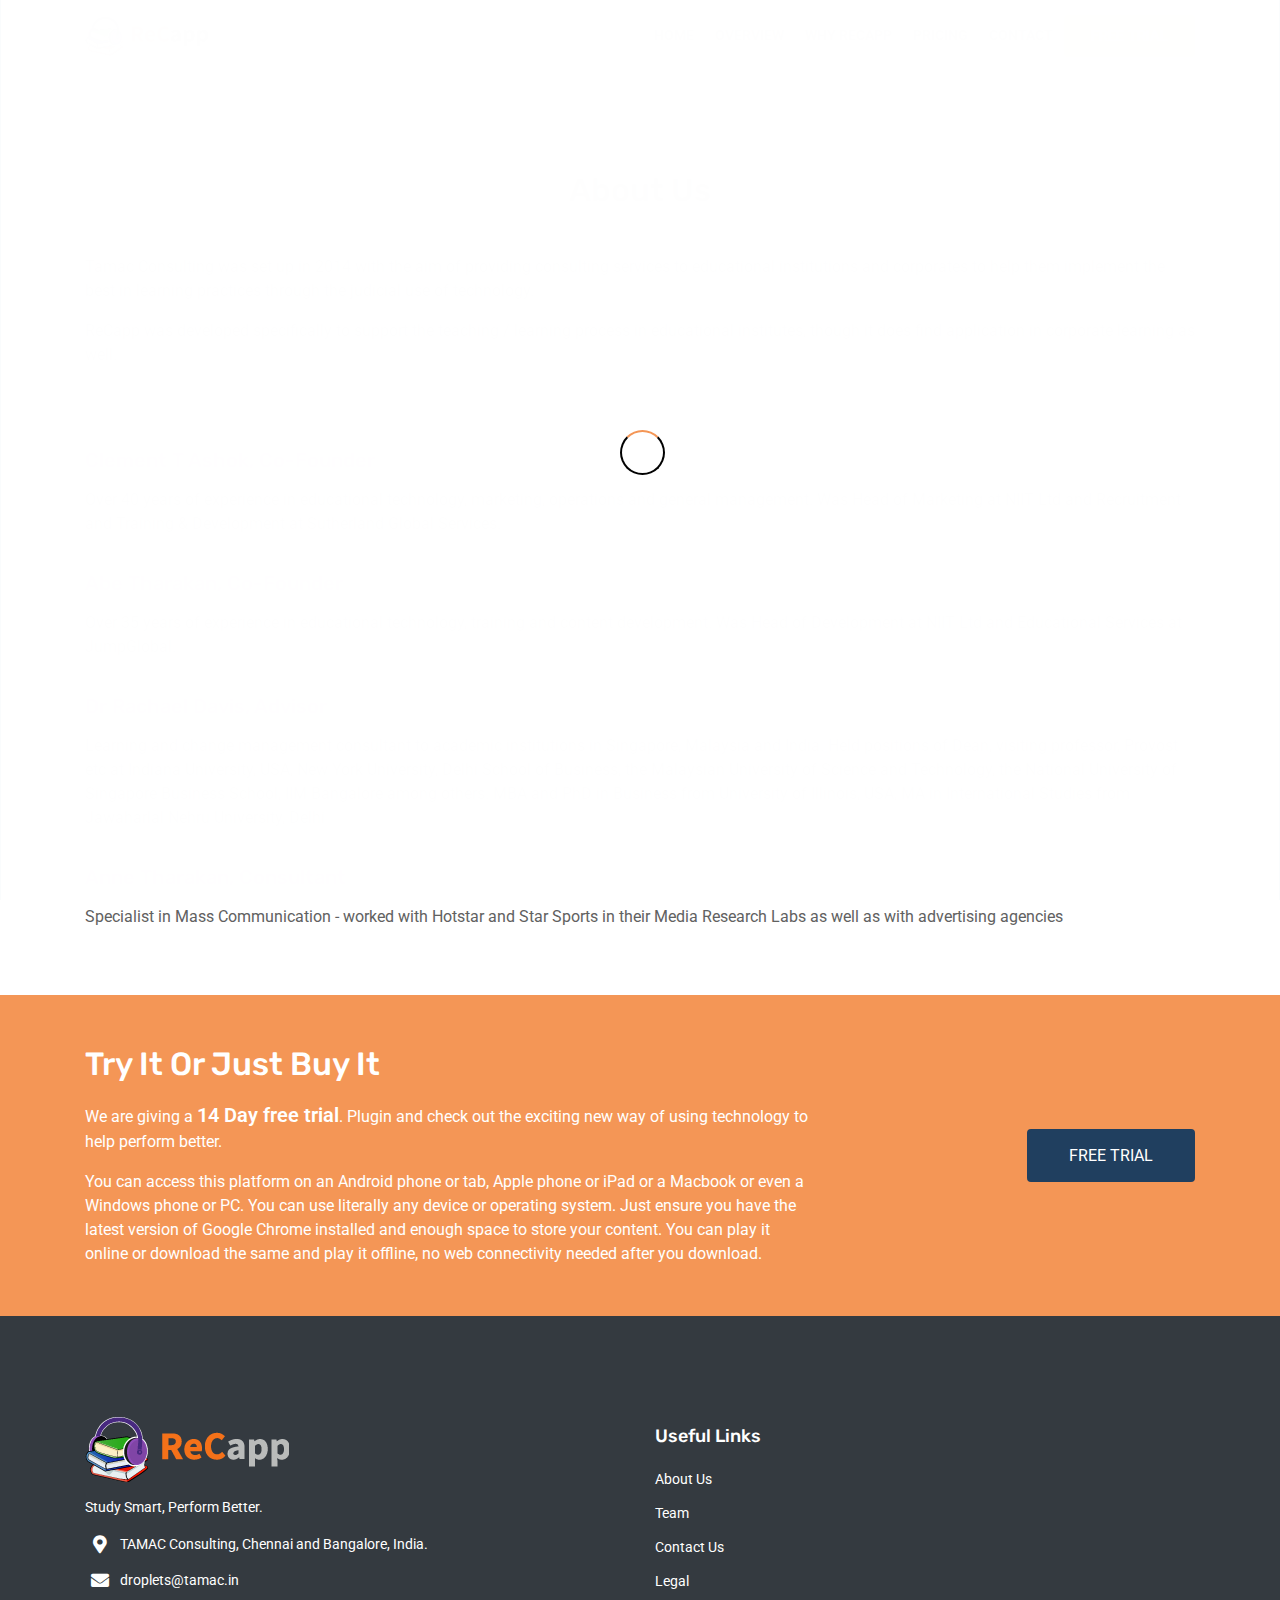
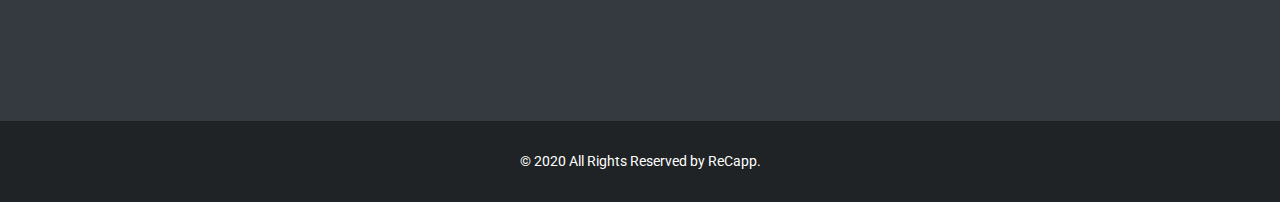
==== about.html @ a32455ad "Add files via upload" ====
<!DOCTYPE html>
<html lang="en">
<head>
<!-- Meta -->
<meta charset="utf-8">
<meta http-equiv="X-UA-Compatible" content="IE=edge">
<meta content="Anil z" name="author">
<meta name="viewport" content="width=device-width, initial-scale=1">
<meta name="description" content="ReCapp">
<meta name="keywords" content="academy, course, education, elearning, learning, education html template, university template, college template, school template, online education template, tution center template">

<!-- SITE TITLE -->
<title>ReCapp | About</title>
<!-- Favicon Icon -->
<link rel="shortcut icon" type="image/x-icon" href="assets/images/favicon.png">
<!-- Animation CSS -->
<link rel="stylesheet" href="assets/css/animate.css" />	
<!-- Latest Bootstrap min CSS -->
<link rel="stylesheet" href="assets/bootstrap/css/bootstrap.min.css" />
<!-- Google Font -->
<link href="https://fonts.googleapis.com/css?family=Rubik:300,400,500,700,900" rel="stylesheet" /> 
<link href="https://fonts.googleapis.com/css?family=Roboto:100,100i,300,300i,400,400i,500,500i,700,700i,900,900i" rel="stylesheet" />
<!-- Icon Font CSS -->
<link rel="stylesheet" href="assets/css/ionicons.min.css" />
<link rel="stylesheet" href="assets/css/themify-icons.css" />
<link rel="stylesheet" href="https://use.fontawesome.com/releases/v5.15.1/css/all.css" integrity="sha384-vp86vTRFVJgpjF9jiIGPEEqYqlDwgyBgEF109VFjmqGmIY/Y4HV4d3Gp2irVfcrp" crossorigin="anonymous">
<!-- FontAwesome CSS -->
<link rel="stylesheet" href="assets/css/all.min.css" />
<!--- owl carousel CSS-->
<link rel="stylesheet" href="assets/owlcarousel/css/owl.carousel.min.css" />
<link rel="stylesheet" href="assets/owlcarousel/css/owl.theme.css" />
<link rel="stylesheet" href="assets/owlcarousel/css/owl.theme.default.min.css" />
<!-- Magnific Popup CSS -->
<link rel="stylesheet" href="assets/css/magnific-popup.css" />
<!-- Style CSS -->
<link rel="stylesheet" href="assets/css/style.css" />
<link rel="stylesheet" href="assets/css/responsive.css" />
<link rel="stylesheet" id="layoutstyle" href="assets/color/theme.css" />

</head>

<body>

<!-- LOADER -->
<div id="preloader">
    <span class="spinner"></span>
    <div class="loader-section section-left"></div>
    <div class="loader-section section-right"></div>
</div>
<!-- END LOADER --> 

<!-- START HEADER -->
<header class="header_wrap dark_skin">
    <div class="container">
        <nav class="navbar navbar-expand-lg"> 
            <a class="navbar-brand" href="index.html">
                <img class="logo_light" src="assets/images/recap.png" alt="logo" />
                <img class="logo_dark" src="assets/images/recap.png" alt="logo" />
                <img class="logo_default" src="assets/images/recap.png" alt="logo" />
            </a>
            <button class="navbar-toggler" type="button" data-toggle="collapse" data-target="#navbarSupportedContent" aria-controls="navbarSupportedContent" aria-expanded="false" aria-label="Toggle navigation"> <span class="ion-android-menu"></span> </button>
            <div class="collapse navbar-collapse justify-content-end" id="navbarSupportedContent">
				<ul class="navbar-nav">
                    <li class="dropdown">
                        <a class="nav-link" href="index.html">Home</a>
                    </li>
                    <li class="dropdown">
                        <a class="nav-link" href="index.html#overview">OVERVIEW</a>
                    </li>
                    <li class="dropdown">
                        <a class="nav-link" href="index.html#whyRecapp">WHY RECAPP</a>
                    </li>
                    <li class="dropdown">
                        <a class="nav-link" href="index.html#pricing">PRICING</a>
                    </li>
                    <li>
                        <a class="nav-link" href="contact.html">Contact</a>
                    </li>
                    <li class="dropdown" id="downloadList">
                        <a class="btn btn-default animation" href="https://play.google.com/store/apps/details?id=com.Antiz.Recapp&hl=en_US" target="_blank" data-animation-delay="1.8s">FREE TRIAL</a>
                    </li>
                </ul>
            </div>
        </nav>
    </div>
</header>
<!-- END HEADER --> 


<!-- START SECTION CONTACT -->
<section class="small_pb">
	<div class="container">	
    	<div class="row justify-content-center">
        	<div class="col-xl-6 col-lg-8">
            	<div class="text-center animation" data-animation="fadeInUp" data-animation-delay="0.01s">
                    <div class="heading_s1 text-center">
                        <h2>About Us</h2>
                    </div>
                    <div class="small_divider"></div>
                </div>
            </div>
        </div>
        <p>Tamac Consulting was set up in 2014 with the aim of providing consulting services to educational institutions and corporates to help them implement the best in learning practices through the judicial use of technology.</p>
        <p>ReCapp was developed specifically to support the teaching / learning process in educational institutes, though it does find application in corporate learning as well.</p>
        <div class="small_divider"></div>
        <div class="heading_s1 acc_header_space">
            <h5 class="colorPurple">Clement T Ashok, Co-Founder</h5>
        </div>
        <p>Over 40 years of experience in educational technology, marketing, operations and general management. Was Head of Marketing at NIIT Ltd and Recruitment and Training & Development at Sutherland Global Services.</p>
        <div class="heading_s1 acc_header_space">
            <h5 class="colorPurple">Abe Tharakan, Co-Founder</h5>
        </div>
        <p>Over 35 years of experience in educational technology, training and content development. Was Head of Development at NIIT Ltd and Educational Services at JumpGlobal.</p>
        <div class="heading_s1 acc_header_space">
            <h5 class="colorPurple">Dr Rachael Davis, Advisor</h5>
        </div>
        <p>Learning and change management consultant to academic institutions in Singapore, Malaysia and India. Held positions of Dean, visiting professor, Provost etc at Indiana University, USA, New York University, Delhi School of Business, the Malaysian University of Science and Technology, the National University of Singapore Business School, IIM Bangalore among others. MBA and PhD in Business from University of Illinois, USA, MA in International Studies from Jawaharlal Nehru University, Delhi</p>
        <div class="heading_s1 acc_header_space">
            <h5 class="colorPurple">Anne Tharakan, Consultant</h5>
        </div>
        <p>Specialist in Mass Communication - worked with Hotstar and Star Sports in their Media Research Labs as well as with advertising agencies</p>
    </div>
</section>
<!-- END SECTION CONTACT -->

<!-- END SECTION CALL TO ACTION -->
<section class="bg_default small_pt small_pb">
	<div class="container">
    	<div class="row align-items-center">
        	<div class="col-md-8">
            	<div class="text_white cta_section">
                	<div class="medium_divider d-block d-md-none"></div>
                    <div class="heading_s1 heading_light">
                        <h2>Try It or Just Buy It</h2>
                    </div>
                    <p>We are giving a <span class="addBold">14 Day free trial</span>. Plugin and check out the exciting new way of using technology to help perform better. </p>
                    <p>You can access this platform on an Android phone or tab, Apple phone or iPad or a Macbook or even a Windows phone or PC. You can use literally any device or operating system. Just ensure you have the latest version of Google Chrome installed and enough space to store your content. You can play it online or download the same and play it offline, no web connectivity needed after you download.  </p>
                </div>
            </div>
            <div class="col-md-4">
            	<div class="text-md-right">
                    <a href="https://play.google.com/store/apps/details?id=com.Antiz.Recapp&hl=en_US" target="_blank" class="btn btn-outline-white">FREE TRIAL</a>
                </div>
                <div class="medium_divider d-block d-md-none"></div>
            </div>
        </div>
    </div>
</section>
<!-- END SECTION CALL TO ACTION -->

<!-- START FOOTER -->
<footer id="footer" class="bg-dark footer_dark">
	<div class="top_footer">
        <div class="container">
            <div class="row">
                <div class="col-lg-6 col-md-7 footer_mar_bottom">
                	<div class="footer_logo">
                    	<a href="index.html"><img alt="logo" src="assets/images/white.png"></a>
                    </div>
                    <p>Study Smart, Perform Better.</p>
                    <ul class="contact_info contact_info_light list_none">
                        <li>
                            <i class="fa fa-map-marker-alt "></i>
                            <address>TAMAC Consulting, Chennai and Bangalore, India.</address>
                        </li>
                        <li>
                            <i class="fa fa-envelope"></i>
                            <a href="mailto:droplets@tamac.in">droplets@tamac.in</a>
                        </li>
                    </ul>
                </div>
                <div class="col-lg-6 col-md-7">
                	<h6 class="widget_title">Useful Links</h6>
                    <ul class="list_none widget_links links_style1">
                    	<li><a href="about.html">About Us</a></li>
                        <li><a href="team.html">Team</a></li>
                        <li><a href="contact.html">Contact Us</a></li>
                        <li><a href="assets/images/Legal.docx.pdf" target="_blank" >Legal</a></li>
                    </ul>
                </div>
            </div>
        </div>
    </div>
    <div class="bottom_footer bg_black">
    	<div class="container">
        	<div class="row align-items-center">
            	<div class="col-md-6 tocenter">
                	<p class="copyright m-md-0 text-center">© 2020 All Rights Reserved by ReCapp.</p>
                </div>
            </div>
        </div>
    </div>
</footer>
<!-- END FOOTER -->

<a href="https://play.google.com/store/apps/details?id=com.Antiz.Recapp&hl=en_US" target="_blank" class="scrollup" style="display: none;">FREE TRIAL</a> 

<!-- Latest jQuery --> 
<script src="assets/js/jquery-1.12.4.min.js"></script> 
<!-- jquery-ui --> 
<script src="assets/js/jquery-ui.js"></script>
<!-- popper min js --> 
<script src="assets/js/popper.min.js"></script>
<!-- Latest compiled and minified Bootstrap --> 
<script src="assets/bootstrap/js/bootstrap.min.js"></script> 
<!-- owl-carousel min js  --> 
<script src="assets/owlcarousel/js/owl.carousel.min.js"></script> 
<!-- magnific-popup min js  --> 
<script src="assets/js/magnific-popup.min.js"></script> 
<!-- waypoints min js  --> 
<script src="assets/js/waypoints.min.js"></script> 
<!-- parallax js  --> 
<script src="assets/js/parallax.js"></script> 
<!-- countdown js  --> 
<script src="assets/js/jquery.countdown.min.js"></script> 
<!-- jquery.counterup.min js --> 
<script src="assets/js/jquery.counterup.min.js"></script>
<!-- imagesloaded js --> 
<script src="assets/js/imagesloaded.pkgd.min.js"></script>
<!-- isotope min js --> 
<script src="assets/js/isotope.min.js"></script>
<!-- jquery.parallax-scroll js -->
<script src="assets/js/jquery.parallax-scroll.js"></script>
<!-- scripts js --> 
<script src="assets/js/scripts.js"></script>

</body>
</html>
---- assets/css/themify-icons.css ----
@font-face {
	font-family: 'themify';
	src:url('../fonts/themify.eot?-fvbane');
	src:url('../fonts/themify.eot?#iefix-fvbane') format('embedded-opentype'),
		url('../fonts/themify.woff?-fvbane') format('woff'),
		url('../fonts/themify.ttf?-fvbane') format('truetype'),
		url('../fonts/themify.svg?-fvbane#themify') format('svg');
	font-weight: normal;
	font-style: normal;
}

[class^="ti-"], [class*=" ti-"] {
	font-family: 'themify';
	speak: none;
	font-style: normal;
	font-weight: normal;
	font-variant: normal;
	text-transform: none;
	line-height: 1;

	/* Better Font Rendering =========== */
	-webkit-font-smoothing: antialiased;
	-moz-osx-font-smoothing: grayscale;
}

.ti-wand:before {
	content: "\e600";
}
.ti-volume:before {
	content: "\e601";
}
.ti-user:before {
	content: "\e602";
}
.ti-unlock:before {
	content: "\e603";
}
.ti-unlink:before {
	content: "\e604";
}
.ti-trash:before {
	content: "\e605";
}
.ti-thought:before {
	content: "\e606";
}
.ti-target:before {
	content: "\e607";
}
.ti-tag:before {
	content: "\e608";
}
.ti-tablet:before {
	content: "\e609";
}
.ti-star:before {
	content: "\e60a";
}
.ti-spray:before {
	content: "\e60b";
}
.ti-signal:before {
	content: "\e60c";
}
.ti-shopping-cart:before {
	content: "\e60d";
}
.ti-shopping-cart-full:before {
	content: "\e60e";
}
.ti-settings:before {
	content: "\e60f";
}
.ti-search:before {
	content: "\e610";
}
.ti-zoom-in:before {
	content: "\e611";
}
.ti-zoom-out:before {
	content: "\e612";
}
.ti-cut:before {
	content: "\e613";
}
.ti-ruler:before {
	content: "\e614";
}
.ti-ruler-pencil:before {
	content: "\e615";
}
.ti-ruler-alt:before {
	content: "\e616";
}
.ti-bookmark:before {
	content: "\e617";
}
.ti-bookmark-alt:before {
	content: "\e618";
}
.ti-reload:before {
	content: "\e619";
}
.ti-plus:before {
	content: "\e61a";
}
.ti-pin:before {
	content: "\e61b";
}
.ti-pencil:before {
	content: "\e61c";
}
.ti-pencil-alt:before {
	content: "\e61d";
}
.ti-paint-roller:before {
	content: "\e61e";
}
.ti-paint-bucket:before {
	content: "\e61f";
}
.ti-na:before {
	content: "\e620";
}
.ti-mobile:before {
	content: "\e621";
}
.ti-minus:before {
	content: "\e622";
}
.ti-medall:before {
	content: "\e623";
}
.ti-medall-alt:before {
	content: "\e624";
}
.ti-marker:before {
	content: "\e625";
}
.ti-marker-alt:before {
	content: "\e626";
}
.ti-arrow-up:before {
	content: "\e627";
}
.ti-arrow-right:before {
	content: "\e628";
}
.ti-arrow-left:before {
	content: "\e629";
}
.ti-arrow-down:before {
	content: "\e62a";
}
.ti-lock:before {
	content: "\e62b";
}
.ti-location-arrow:before {
	content: "\e62c";
}
.ti-link:before {
	content: "\e62d";
}
.ti-layout:before {
	content: "\e62e";
}
.ti-layers:before {
	content: "\e62f";
}
.ti-layers-alt:before {
	content: "\e630";
}
.ti-key:before {
	content: "\e631";
}
.ti-import:before {
	content: "\e632";
}
.ti-image:before {
	content: "\e633";
}
.ti-heart:before {
	content: "\e634";
}
.ti-heart-broken:before {
	content: "\e635";
}
.ti-hand-stop:before {
	content: "\e636";
}
.ti-hand-open:before {
	content: "\e637";
}
.ti-hand-drag:before {
	content: "\e638";
}
.ti-folder:before {
	content: "\e639";
}
.ti-flag:before {
	content: "\e63a";
}
.ti-flag-alt:before {
	content: "\e63b";
}
.ti-flag-alt-2:before {
	content: "\e63c";
}
.ti-eye:before {
	content: "\e63d";
}
.ti-export:before {
	content: "\e63e";
}
.ti-exchange-vertical:before {
	content: "\e63f";
}
.ti-desktop:before {
	content: "\e640";
}
.ti-cup:before {
	content: "\e641";
}
.ti-crown:before {
	content: "\e642";
}
.ti-comments:before {
	content: "\e643";
}
.ti-comment:before {
	content: "\e644";
}
.ti-comment-alt:before {
	content: "\e645";
}
.ti-close:before {
	content: "\e646";
}
.ti-clip:before {
	content: "\e647";
}
.ti-angle-up:before {
	content: "\e648";
}
.ti-angle-right:before {
	content: "\e649";
}
.ti-angle-left:before {
	content: "\e64a";
}
.ti-angle-down:before {
	content: "\e64b";
}
.ti-check:before {
	content: "\e64c";
}
.ti-check-box:before {
	content: "\e64d";
}
.ti-camera:before {
	content: "\e64e";
}
.ti-announcement:before {
	content: "\e64f";
}
.ti-brush:before {
	content: "\e650";
}
.ti-briefcase:before {
	content: "\e651";
}
.ti-bolt:before {
	content: "\e652";
}
.ti-bolt-alt:before {
	content: "\e653";
}
.ti-blackboard:before {
	content: "\e654";
}
.ti-bag:before {
	content: "\e655";
}
.ti-move:before {
	content: "\e656";
}
.ti-arrows-vertical:before {
	content: "\e657";
}
.ti-arrows-horizontal:before {
	content: "\e658";
}
.ti-fullscreen:before {
	content: "\e659";
}
.ti-arrow-top-right:before {
	content: "\e65a";
}
.ti-arrow-top-left:before {
	content: "\e65b";
}
.ti-arrow-circle-up:before {
	content: "\e65c";
}
.ti-arrow-circle-right:before {
	content: "\e65d";
}
.ti-arrow-circle-left:before {
	content: "\e65e";
}
.ti-arrow-circle-down:before {
	content: "\e65f";
}
.ti-angle-double-up:before {
	content: "\e660";
}
.ti-angle-double-right:before {
	content: "\e661";
}
.ti-angle-double-left:before {
	content: "\e662";
}
.ti-angle-double-down:before {
	content: "\e663";
}
.ti-zip:before {
	content: "\e664";
}
.ti-world:before {
	content: "\e665";
}
.ti-wheelchair:before {
	content: "\e666";
}
.ti-view-list:before {
	content: "\e667";
}
.ti-view-list-alt:before {
	content: "\e668";
}
.ti-view-grid:before {
	content: "\e669";
}
.ti-uppercase:before {
	content: "\e66a";
}
.ti-upload:before {
	content: "\e66b";
}
.ti-underline:before {
	content: "\e66c";
}
.ti-truck:before {
	content: "\e66d";
}
.ti-timer:before {
	content: "\e66e";
}
.ti-ticket:before {
	content: "\e66f";
}
.ti-thumb-up:before {
	content: "\e670";
}
.ti-thumb-down:before {
	content: "\e671";
}
.ti-text:before {
	content: "\e672";
}
.ti-stats-up:before {
	content: "\e673";
}
.ti-stats-down:before {
	content: "\e674";
}
.ti-split-v:before {
	content: "\e675";
}
.ti-split-h:before {
	content: "\e676";
}
.ti-smallcap:before {
	content: "\e677";
}
.ti-shine:before {
	content: "\e678";
}
.ti-shift-right:before {
	content: "\e679";
}
.ti-shift-left:before {
	content: "\e67a";
}
.ti-shield:before {
	content: "\e67b";
}
.ti-notepad:before {
	content: "\e67c";
}
.ti-server:before {
	content: "\e67d";
}
.ti-quote-right:before {
	content: "\e67e";
}
.ti-quote-left:before {
	content: "\e67f";
}
.ti-pulse:before {
	content: "\e680";
}
.ti-printer:before {
	content: "\e681";
}
.ti-power-off:before {
	content: "\e682";
}
.ti-plug:before {
	content: "\e683";
}
.ti-pie-chart:before {
	content: "\e684";
}
.ti-paragraph:before {
	content: "\e685";
}
.ti-panel:before {
	content: "\e686";
}
.ti-package:before {
	content: "\e687";
}
.ti-music:before {
	content: "\e688";
}
.ti-music-alt:before {
	content: "\e689";
}
.ti-mouse:before {
	content: "\e68a";
}
.ti-mouse-alt:before {
	content: "\e68b";
}
.ti-money:before {
	content: "\e68c";
}
.ti-microphone:before {
	content: "\e68d";
}
.ti-menu:before {
	content: "\e68e";
}
.ti-menu-alt:before {
	content: "\e68f";
}
.ti-map:before {
	content: "\e690";
}
.ti-map-alt:before {
	content: "\e691";
}
.ti-loop:before {
	content: "\e692";
}
.ti-location-pin:before {
	content: "\e693";
}
.ti-list:before {
	content: "\e694";
}
.ti-light-bulb:before {
	content: "\e695";
}
.ti-Italic:before {
	content: "\e696";
}
.ti-info:before {
	content: "\e697";
}
.ti-infinite:before {
	content: "\e698";
}
.ti-id-badge:before {
	content: "\e699";
}
.ti-hummer:before {
	content: "\e69a";
}
.ti-home:before {
	content: "\e69b";
}
.ti-help:before {
	content: "\e69c";
}
.ti-headphone:before {
	content: "\e69d";
}
.ti-harddrives:before {
	content: "\e69e";
}
.ti-harddrive:before {
	content: "\e69f";
}
.ti-gift:before {
	content: "\e6a0";
}
.ti-game:before {
	content: "\e6a1";
}
.ti-filter:before {
	content: "\e6a2";
}
.ti-files:before {
	content: "\e6a3";
}
.ti-file:before {
	content: "\e6a4";
}
.ti-eraser:before {
	content: "\e6a5";
}
.ti-envelope:before {
	content: "\e6a6";
}
.ti-download:before {
	content: "\e6a7";
}
.ti-direction:before {
	content: "\e6a8";
}
.ti-direction-alt:before {
	content: "\e6a9";
}
.ti-dashboard:before {
	content: "\e6aa";
}
.ti-control-stop:before {
	content: "\e6ab";
}
.ti-control-shuffle:before {
	content: "\e6ac";
}
.ti-control-play:before {
	content: "\e6ad";
}
.ti-control-pause:before {
	content: "\e6ae";
}
.ti-control-forward:before {
	content: "\e6af";
}
.ti-control-backward:before {
	content: "\e6b0";
}
.ti-cloud:before {
	content: "\e6b1";
}
.ti-cloud-up:before {
	content: "\e6b2";
}
.ti-cloud-down:before {
	content: "\e6b3";
}
.ti-clipboard:before {
	content: "\e6b4";
}
.ti-car:before {
	content: "\e6b5";
}
.ti-calendar:before {
	content: "\e6b6";
}
.ti-book:before {
	content: "\e6b7";
}
.ti-bell:before {
	content: "\e6b8";
}
.ti-basketball:before {
	content: "\e6b9";
}
.ti-bar-chart:before {
	content: "\e6ba";
}
.ti-bar-chart-alt:before {
	content: "\e6bb";
}
.ti-back-right:before {
	content: "\e6bc";
}
.ti-back-left:before {
	content: "\e6bd";
}
.ti-arrows-corner:before {
	content: "\e6be";
}
.ti-archive:before {
	content: "\e6bf";
}
.ti-anchor:before {
	content: "\e6c0";
}
.ti-align-right:before {
	content: "\e6c1";
}
.ti-align-left:before {
	content: "\e6c2";
}
.ti-align-justify:before {
	content: "\e6c3";
}
.ti-align-center:before {
	content: "\e6c4";
}
.ti-alert:before {
	content: "\e6c5";
}
.ti-alarm-clock:before {
	content: "\e6c6";
}
.ti-agenda:before {
	content: "\e6c7";
}
.ti-write:before {
	content: "\e6c8";
}
.ti-window:before {
	content: "\e6c9";
}
.ti-widgetized:before {
	content: "\e6ca";
}
.ti-widget:before {
	content: "\e6cb";
}
.ti-widget-alt:before {
	content: "\e6cc";
}
.ti-wallet:before {
	content: "\e6cd";
}
.ti-video-clapper:before {
	content: "\e6ce";
}
.ti-video-camera:before {
	content: "\e6cf";
}
.ti-vector:before {
	content: "\e6d0";
}
.ti-themify-logo:before {
	content: "\e6d1";
}
.ti-themify-favicon:before {
	content: "\e6d2";
}
.ti-themify-favicon-alt:before {
	content: "\e6d3";
}
.ti-support:before {
	content: "\e6d4";
}
.ti-stamp:before {
	content: "\e6d5";
}
.ti-split-v-alt:before {
	content: "\e6d6";
}
.ti-slice:before {
	content: "\e6d7";
}
.ti-shortcode:before {
	content: "\e6d8";
}
.ti-shift-right-alt:before {
	content: "\e6d9";
}
.ti-shift-left-alt:before {
	content: "\e6da";
}
.ti-ruler-alt-2:before {
	content: "\e6db";
}
.ti-receipt:before {
	content: "\e6dc";
}
.ti-pin2:before {
	content: "\e6dd";
}
.ti-pin-alt:before {
	content: "\e6de";
}
.ti-pencil-alt2:before {
	content: "\e6df";
}
.ti-palette:before {
	content: "\e6e0";
}
.ti-more:before {
	content: "\e6e1";
}
.ti-more-alt:before {
	content: "\e6e2";
}
.ti-microphone-alt:before {
	content: "\e6e3";
}
.ti-magnet:before {
	content: "\e6e4";
}
.ti-line-double:before {
	content: "\e6e5";
}
.ti-line-dotted:before {
	content: "\e6e6";
}
.ti-line-dashed:before {
	content: "\e6e7";
}
.ti-layout-width-full:before {
	content: "\e6e8";
}
.ti-layout-width-default:before {
	content: "\e6e9";
}
.ti-layout-width-default-alt:before {
	content: "\e6ea";
}
.ti-layout-tab:before {
	content: "\e6eb";
}
.ti-layout-tab-window:before {
	content: "\e6ec";
}
.ti-layout-tab-v:before {
	content: "\e6ed";
}
.ti-layout-tab-min:before {
	content: "\e6ee";
}
.ti-layout-slider:before {
	content: "\e6ef";
}
.ti-layout-slider-alt:before {
	content: "\e6f0";
}
.ti-layout-sidebar-right:before {
	content: "\e6f1";
}
.ti-layout-sidebar-none:before {
	content: "\e6f2";
}
.ti-layout-sidebar-left:before {
	content: "\e6f3";
}
.ti-layout-placeholder:before {
	content: "\e6f4";
}
.ti-layout-menu:before {
	content: "\e6f5";
}
.ti-layout-menu-v:before {
	content: "\e6f6";
}
.ti-layout-menu-separated:before {
	content: "\e6f7";
}
.ti-layout-menu-full:before {
	content: "\e6f8";
}
.ti-layout-media-right-alt:before {
	content: "\e6f9";
}
.ti-layout-media-right:before {
	content: "\e6fa";
}
.ti-layout-media-overlay:before {
	content: "\e6fb";
}
.ti-layout-media-overlay-alt:before {
	content: "\e6fc";
}
.ti-layout-media-overlay-alt-2:before {
	content: "\e6fd";
}
.ti-layout-media-left-alt:before {
	content: "\e6fe";
}
.ti-layout-media-left:before {
	content: "\e6ff";
}
.ti-layout-media-center-alt:before {
	content: "\e700";
}
.ti-layout-media-center:before {
	content: "\e701";
}
.ti-layout-list-thumb:before {
	content: "\e702";
}
.ti-layout-list-thumb-alt:before {
	content: "\e703";
}
.ti-layout-list-post:before {
	content: "\e704";
}
.ti-layout-list-large-image:before {
	content: "\e705";
}
.ti-layout-line-solid:before {
	content: "\e706";
}
.ti-layout-grid4:before {
	content: "\e707";
}
.ti-layout-grid3:before {
	content: "\e708";
}
.ti-layout-grid2:before {
	content: "\e709";
}
.ti-layout-grid2-thumb:before {
	content: "\e70a";
}
.ti-layout-cta-right:before {
	content: "\e70b";
}
.ti-layout-cta-left:before {
	content: "\e70c";
}
.ti-layout-cta-center:before {
	content: "\e70d";
}
.ti-layout-cta-btn-right:before {
	content: "\e70e";
}
.ti-layout-cta-btn-left:before {
	content: "\e70f";
}
.ti-layout-column4:before {
	content: "\e710";
}
.ti-layout-column3:before {
	content: "\e711";
}
.ti-layout-column2:before {
	content: "\e712";
}
.ti-layout-accordion-separated:before {
	content: "\e713";
}
.ti-layout-accordion-merged:before {
	content: "\e714";
}
.ti-layout-accordion-list:before {
	content: "\e715";
}
.ti-ink-pen:before {
	content: "\e716";
}
.ti-info-alt:before {
	content: "\e717";
}
.ti-help-alt:before {
	content: "\e718";
}
.ti-headphone-alt:before {
	content: "\e719";
}
.ti-hand-point-up:before {
	content: "\e71a";
}
.ti-hand-point-right:before {
	content: "\e71b";
}
.ti-hand-point-left:before {
	content: "\e71c";
}
.ti-hand-point-down:before {
	content: "\e71d";
}
.ti-gallery:before {
	content: "\e71e";
}
.ti-face-smile:before {
	content: "\e71f";
}
.ti-face-sad:before {
	content: "\e720";
}
.ti-credit-card:before {
	content: "\e721";
}
.ti-control-skip-forward:before {
	content: "\e722";
}
.ti-control-skip-backward:before {
	content: "\e723";
}
.ti-control-record:before {
	content: "\e724";
}
.ti-control-eject:before {
	content: "\e725";
}
.ti-comments-smiley:before {
	content: "\e726";
}
.ti-brush-alt:before {
	content: "\e727";
}
.ti-youtube:before {
	content: "\e728";
}
.ti-vimeo:before {
	content: "\e729";
}
.ti-twitter:before {
	content: "\e72a";
}
.ti-time:before {
	content: "\e72b";
}
.ti-tumblr:before {
	content: "\e72c";
}
.ti-skype:before {
	content: "\e72d";
}
.ti-share:before {
	content: "\e72e";
}
.ti-share-alt:before {
	content: "\e72f";
}
.ti-rocket:before {
	content: "\e730";
}
.ti-pinterest:before {
	content: "\e731";
}
.ti-new-window:before {
	content: "\e732";
}
.ti-microsoft:before {
	content: "\e733";
}
.ti-list-ol:before {
	content: "\e734";
}
.ti-linkedin:before {
	content: "\e735";
}
.ti-layout-sidebar-2:before {
	content: "\e736";
}
.ti-layout-grid4-alt:before {
	content: "\e737";
}
.ti-layout-grid3-alt:before {
	content: "\e738";
}
.ti-layout-grid2-alt:before {
	content: "\e739";
}
.ti-layout-column4-alt:before {
	content: "\e73a";
}
.ti-layout-column3-alt:before {
	content: "\e73b";
}
.ti-layout-column2-alt:before {
	content: "\e73c";
}
.ti-instagram:before {
	content: "\e73d";
}
.ti-google:before {
	content: "\e73e";
}
.ti-github:before {
	content: "\e73f";
}
.ti-flickr:before {
	content: "\e740";
}
.ti-facebook:before {
	content: "\e741";
}
.ti-dropbox:before {
	content: "\e742";
}
.ti-dribbble:before {
	content: "\e743";
}
.ti-apple:before {
	content: "\e744";
}
.ti-android:before {
	content: "\e745";
}
.ti-save:before {
	content: "\e746";
}
.ti-save-alt:before {
	content: "\e747";
}
.ti-yahoo:before {
	content: "\e748";
}
.ti-wordpress:before {
	content: "\e749";
}
.ti-vimeo-alt:before {
	content: "\e74a";
}
.ti-twitter-alt:before {
	content: "\e74b";
}
.ti-tumblr-alt:before {
	content: "\e74c";
}
.ti-trello:before {
	content: "\e74d";
}
.ti-stack-overflow:before {
	content: "\e74e";
}
.ti-soundcloud:before {
	content: "\e74f";
}
.ti-sharethis:before {
	content: "\e750";
}
.ti-sharethis-alt:before {
	content: "\e751";
}
.ti-reddit:before {
	content: "\e752";
}
.ti-pinterest-alt:before {
	content: "\e753";
}
.ti-microsoft-alt:before {
	content: "\e754";
}
.ti-linux:before {
	content: "\e755";
}
.ti-jsfiddle:before {
	content: "\e756";
}
.ti-joomla:before {
	content: "\e757";
}
.ti-html5:before {
	content: "\e758";
}
.ti-flickr-alt:before {
	content: "\e759";
}
.ti-email:before {
	content: "\e75a";
}
.ti-drupal:before {
	content: "\e75b";
}
.ti-dropbox-alt:before {
	content: "\e75c";
}
.ti-css3:before {
	content: "\e75d";
}
.ti-rss:before {
	content: "\e75e";
}
.ti-rss-alt:before {
	content: "\e75f";
}
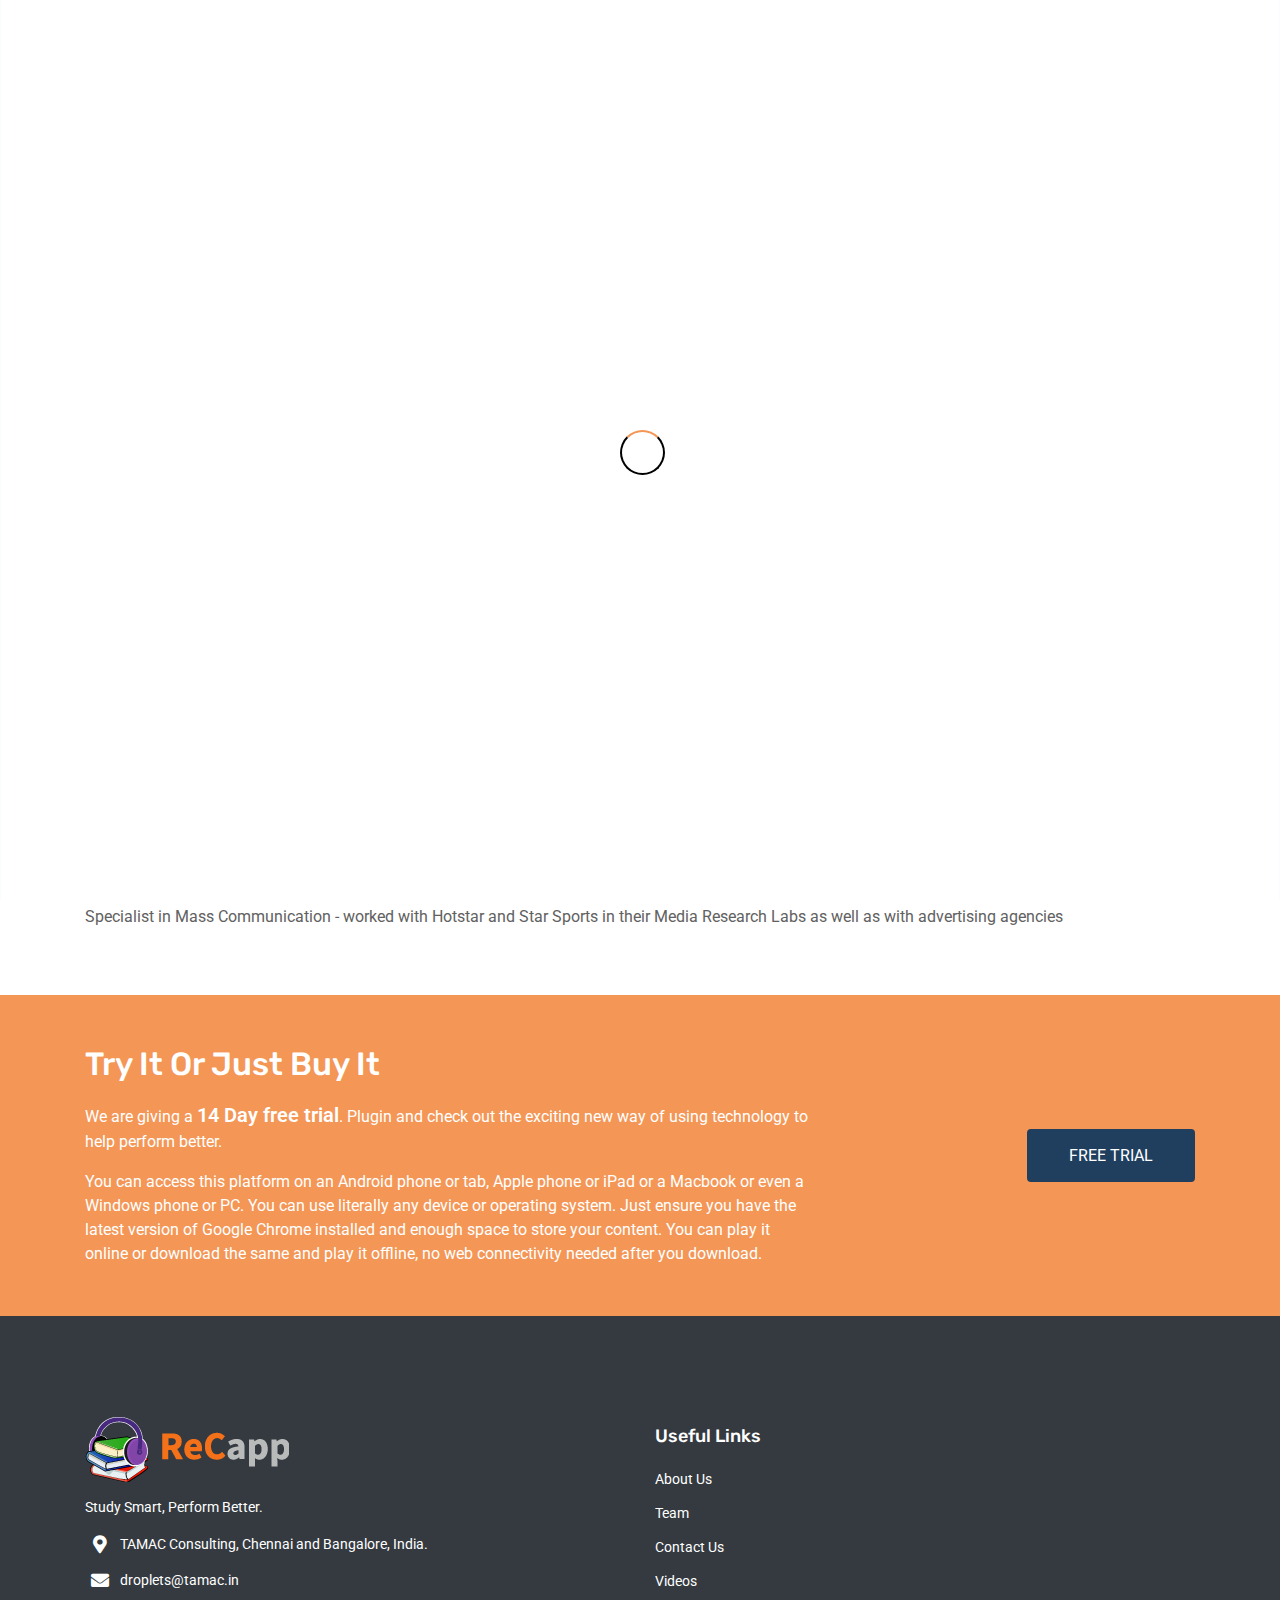
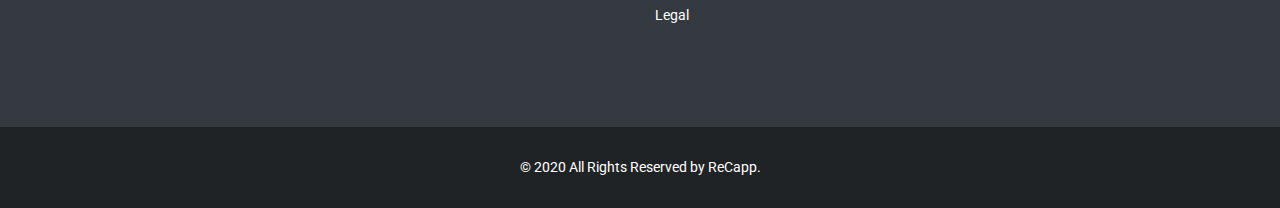
==== commit 32ca63a7: "Add files via upload" ====
--- a/about.html
+++ b/about.html
@@ -104,7 +104,7 @@
         <p>ReCapp was developed specifically to support the teaching / learning process in educational institutes, though it does find application in corporate learning as well.</p>
         <div class="small_divider"></div>
         <div class="heading_s1 acc_header_space">
-            <h5 class="colorPurple">Clement T Ashok, Co-Founder</h5>
+            <h5 class="colorPurple">Clement Ashok, Co-Founder</h5>
         </div>
         <p>Over 40 years of experience in educational technology, marketing, operations and general management. Was Head of Marketing at NIIT Ltd and Recruitment and Training & Development at Sutherland Global Services.</p>
         <div class="heading_s1 acc_header_space">
@@ -175,6 +175,7 @@
                     	<li><a href="about.html">About Us</a></li>
                         <li><a href="team.html">Team</a></li>
                         <li><a href="contact.html">Contact Us</a></li>
+                        <li><a href="https://www.youtube.com/channel/UCpU-nZll-D-HBphipH4dA1A" target="_blank">Videos</a></li>
                         <li><a href="assets/images/Legal.docx.pdf" target="_blank" >Legal</a></li>
                     </ul>
                 </div>
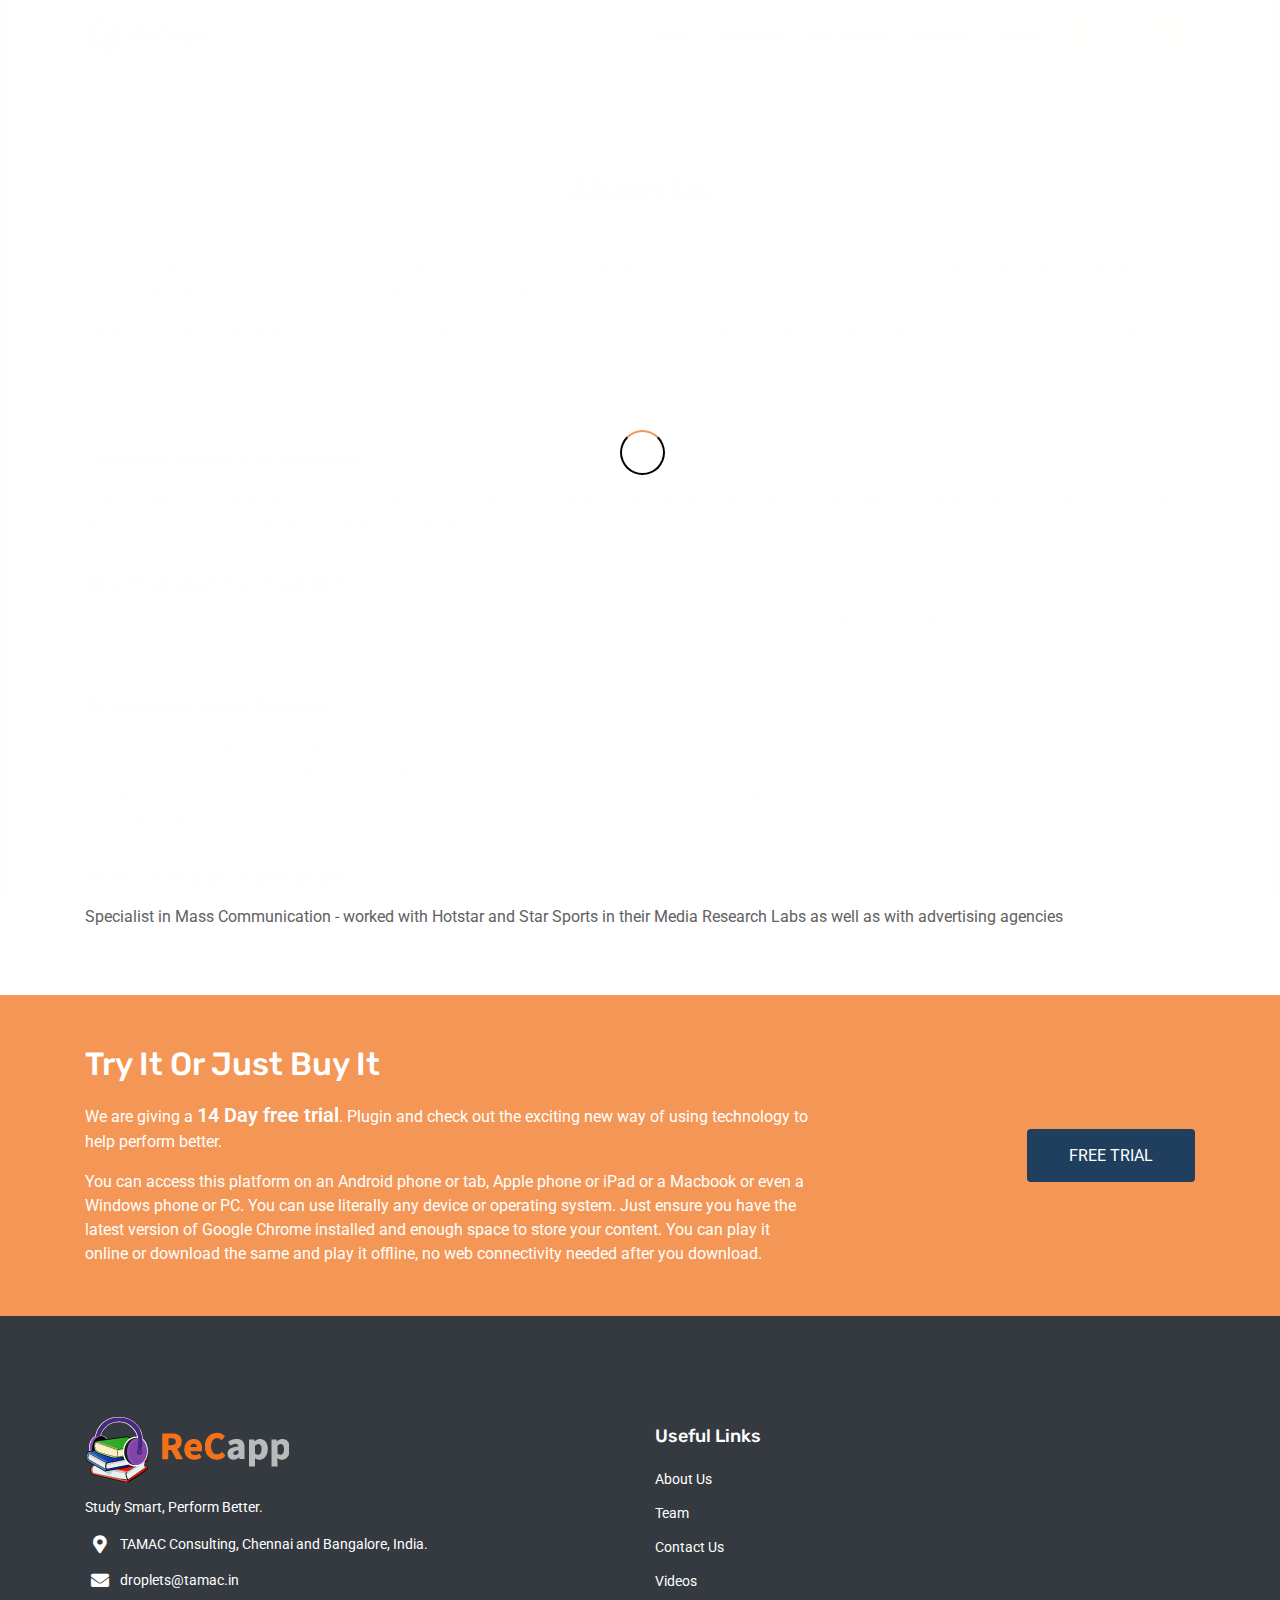
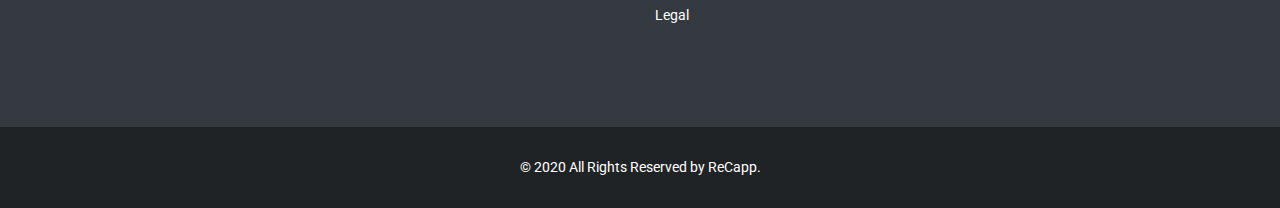
==== commit c1f07a9e: "Add files via upload" ====
--- a/about.html
+++ b/about.html
@@ -139,7 +139,7 @@
             </div>
             <div class="col-md-4">
             	<div class="text-md-right">
-                    <a href="https://play.google.com/store/apps/details?id=com.Antiz.Recapp&hl=en_US" target="_blank" class="btn btn-outline-white">FREE TRIAL</a>
+                    <a href="https://recapp.2recapp.com/login/freetrial" target="_blank" class="btn btn-outline-white">FREE TRIAL</a>
                 </div>
                 <div class="medium_divider d-block d-md-none"></div>
             </div>
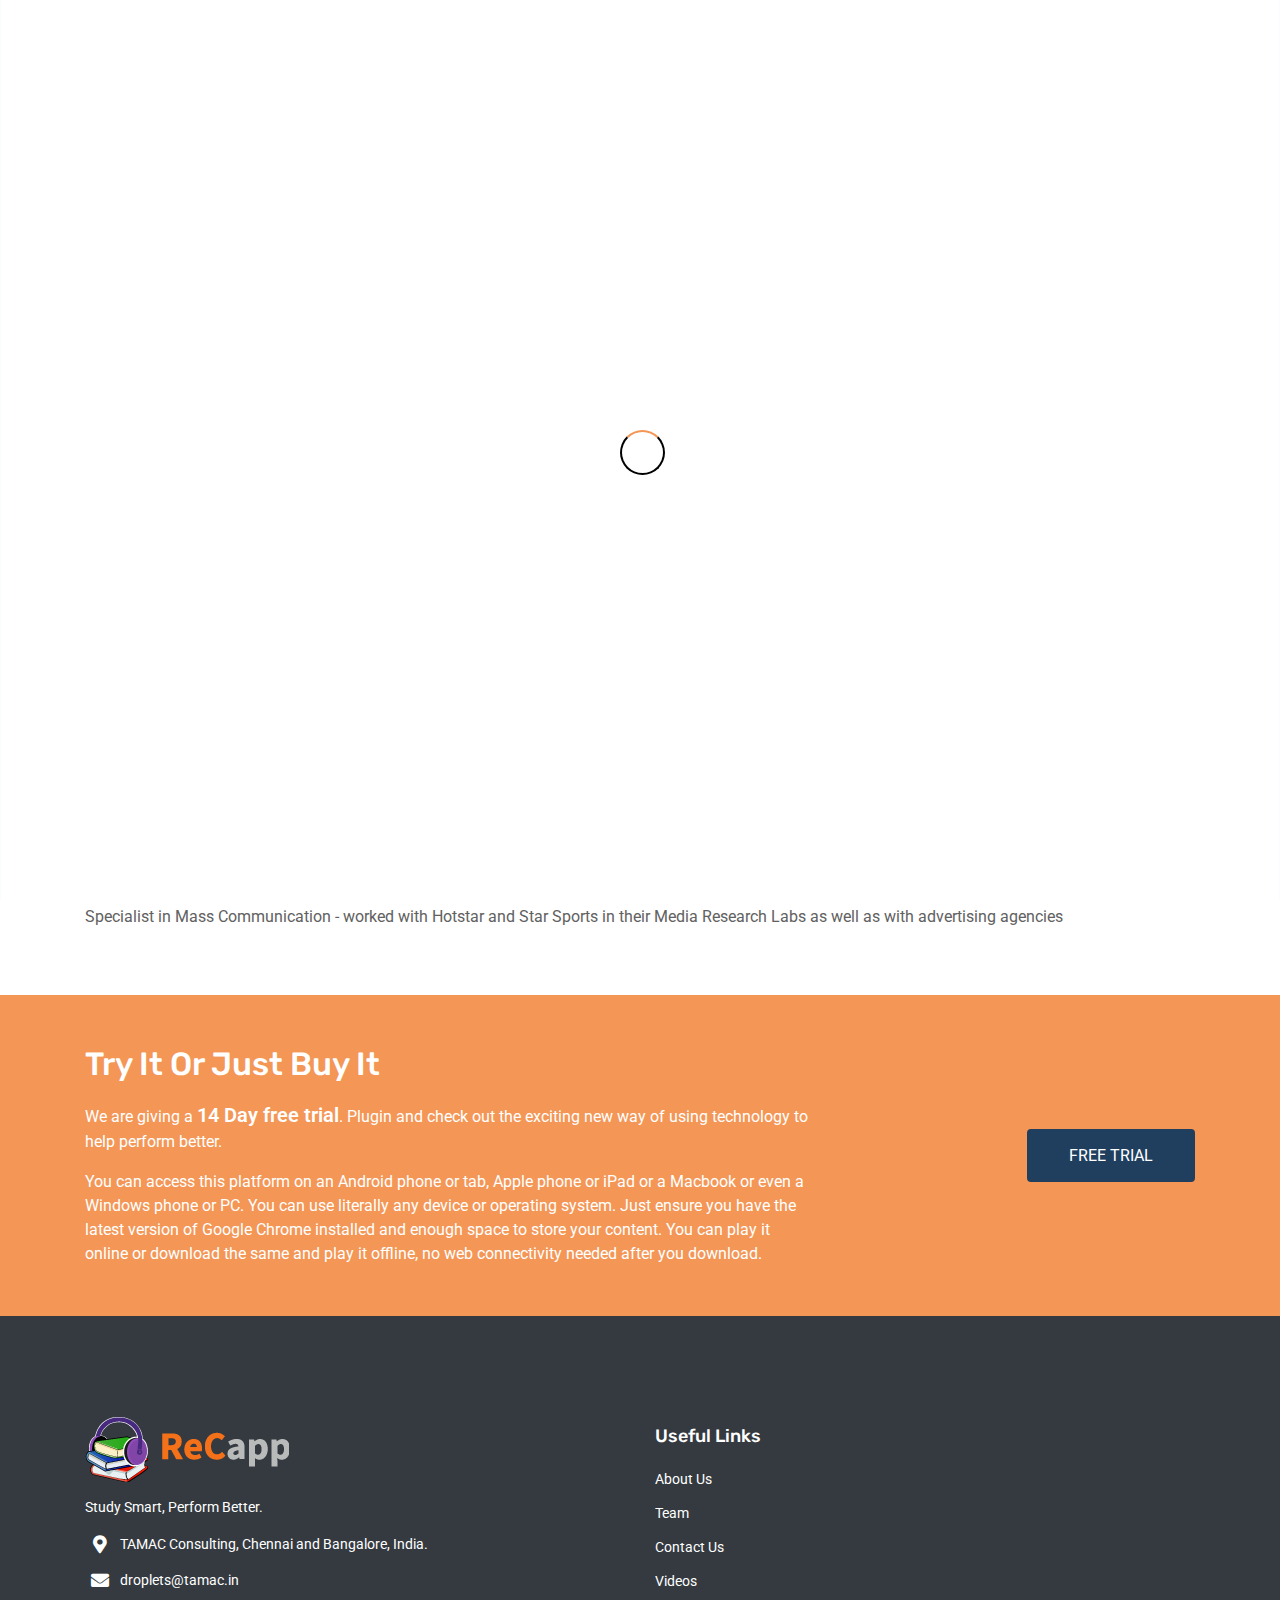
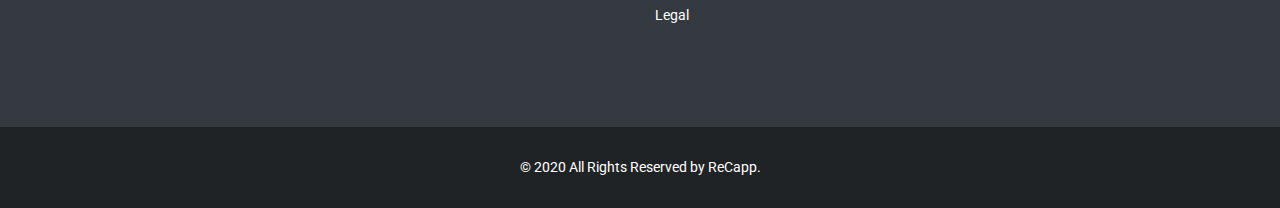
==== commit 3005f670: "Add files via upload" ====
--- a/about.html
+++ b/about.html
@@ -194,7 +194,7 @@
 </footer>
 <!-- END FOOTER -->
 
-<a href="https://play.google.com/store/apps/details?id=com.Antiz.Recapp&hl=en_US" target="_blank" class="scrollup" style="display: none;">FREE TRIAL</a> 
+<a href="https://recapp.2recapp.com/login/freetrial" target="_blank" class="scrollup" style="display: none;">FREE TRIAL</a> 
 
 <!-- Latest jQuery --> 
 <script src="assets/js/jquery-1.12.4.min.js"></script> 
